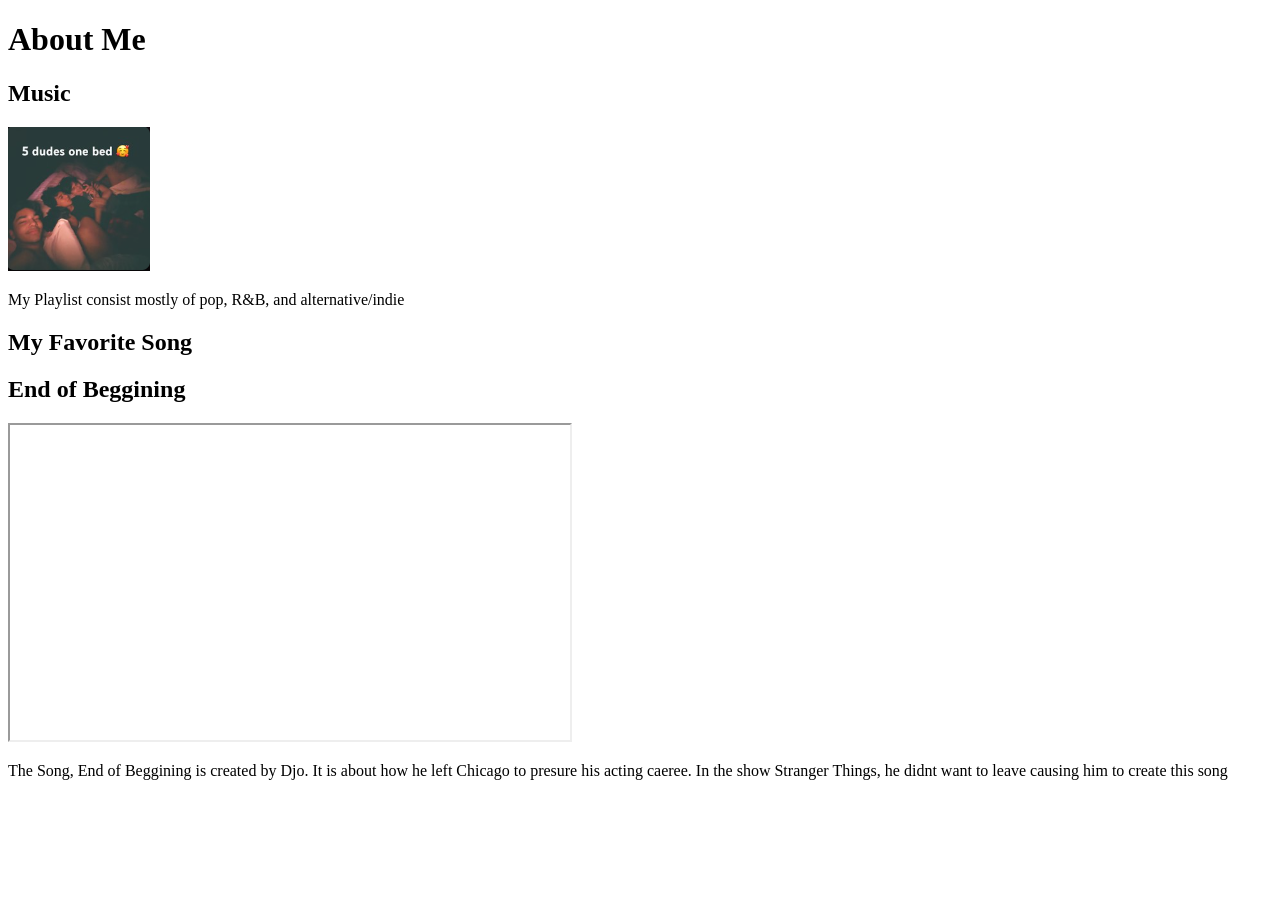
==== About_Me_Page.html @ 89c7ba73 "added music to website" ====
<!DOCTYPE html>
<html lang="en">
<head><link rel="stylesheet" href="style.css">

    <meta charset="UTF-8">
    <meta name="viewport" content="width=device-width, initial-scale=1.0">
    <title>About Me</title>
</head>
<main>
<secttion>
<body>
    <h1>About Me</h1>
    
</body>
</section>
<section>
    <h2>Music</h2>
    <img src="Screenshot 2026-10-02 101836.png" alt="Team picture, with friends">
    <p>My Playlist consist mostly of pop, R&B, and alternative/indie</p>
    <h2>My Favorite Song</h2>
    <h2>End of Beggining</h2>
<iframe width="560" height="315"
 src="https://www.youtube.com/embed/B3Z4XGAxJB0?si=U_9-U2dTEBiKfl_r"
  title="YouTube video player" 
  autoplay; encrypted-media;  picture-in-picture;  allowfullscreen></iframe>
  <p>The Song, End of Beggining is created by Djo. It is about how he left Chicago to presure his acting caeree. In the show Stranger Things, he didnt want to leave causing him to create this song</p>
</section>
</main>

</html>
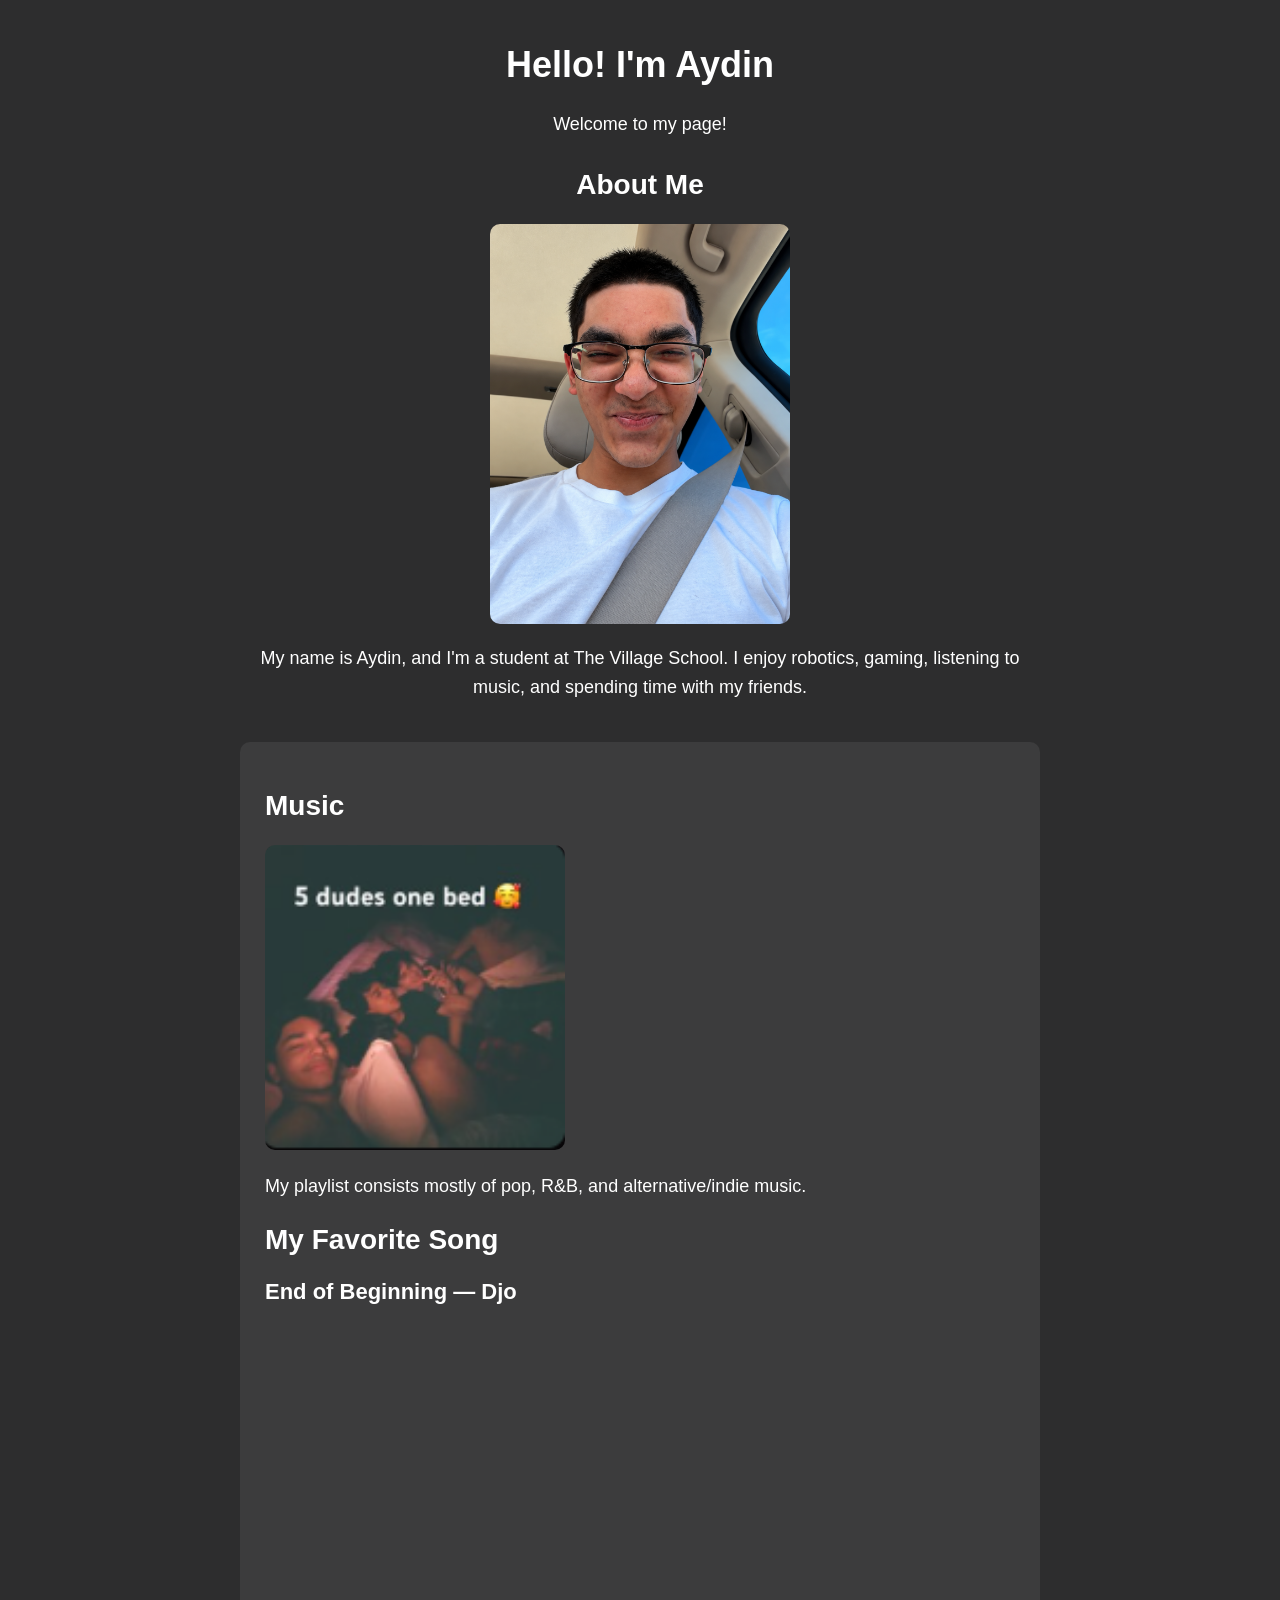
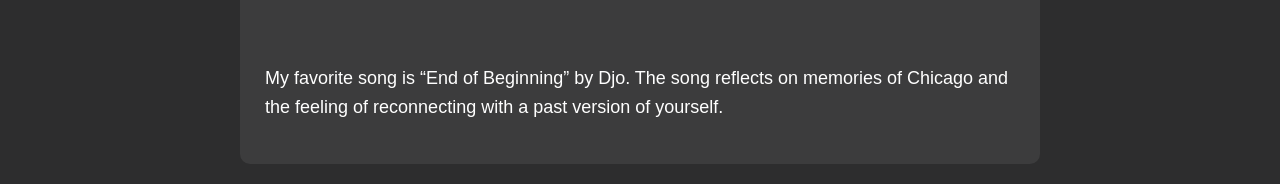
==== commit f5954b91: "Updated website" ====
--- a/About_Me_Page.html
+++ b/About_Me_Page.html
@@ -1,30 +1,58 @@
 <!DOCTYPE html>
 <html lang="en">
-<head><link rel="stylesheet" href="style.css">
-
+<head>
     <meta charset="UTF-8">
     <meta name="viewport" content="width=device-width, initial-scale=1.0">
+    <link rel="stylesheet" href="style.css">
     <title>About Me</title>
 </head>
-<main>
-<secttion>
+
 <body>
-    <h1>About Me</h1>
-    
+    <header>
+        <h1>Hello! I'm Aydin</h1>
+        <p>Welcome to my page!</p>
+    </header>
+
+    <main>
+        <section class="about-me">
+            <h2>About Me</h2>
+            <img src="Natural car portrait with glasses.png"
+                 alt="A portrait of me wearing glasses"
+                 width="300">
+
+            <p>
+                My name is Aydin, and I'm a student at The Village School.
+                I enjoy robotics, gaming, listening to music, and spending
+                time with my friends.
+            </p>
+        </section>
+
+        <section class="music">
+            <h2>Music</h2>
+            <img src="Screenshot 2026-10-02 101836.png"
+                 alt="My music playlist"
+                 width="300">
+
+            <p>My playlist consists mostly of pop, R&B, and alternative/indie music.</p>
+
+            <h2>My Favorite Song</h2>
+            <h3>End of Beginning — Djo</h3>
+
+            <iframe
+                width="560"
+                height="315"
+                src="https://www.youtube.com/embed/B3Z4XGAxJB0"
+                title="End of Beginning by Djo"
+                allow="autoplay; encrypted-media; picture-in-picture"
+                allowfullscreen>
+            </iframe>
+
+            <p>
+                My favorite song is “End of Beginning” by Djo.
+                The song reflects on memories of Chicago and the feeling
+                of reconnecting with a past version of yourself.
+            </p>
+        </section>
+    </main>
 </body>
-</section>
-<section>
-    <h2>Music</h2>
-    <img src="Screenshot 2026-10-02 101836.png" alt="Team picture, with friends">
-    <p>My Playlist consist mostly of pop, R&B, and alternative/indie</p>
-    <h2>My Favorite Song</h2>
-    <h2>End of Beggining</h2>
-<iframe width="560" height="315"
- src="https://www.youtube.com/embed/B3Z4XGAxJB0?si=U_9-U2dTEBiKfl_r"
-  title="YouTube video player" 
-  autoplay; encrypted-media;  picture-in-picture;  allowfullscreen></iframe>
-  <p>The Song, End of Beggining is created by Djo. It is about how he left Chicago to presure his acting caeree. In the show Stranger Things, he didnt want to leave causing him to create this song</p>
-</section>
-</main>
-
 </html>
--- a/style.css
+++ b/style.css
@@ -0,0 +1,62 @@
+body {
+    background-color: #2d2d2e;
+    color: white;
+    font-family: Arial, sans-serif;
+    margin: 0;
+    padding: 20px;
+}
+
+header {
+    text-align: center;
+    margin-bottom: 30px;
+}
+
+main {
+    max-width: 800px;
+    margin: 0 auto;
+}
+
+.about-me {
+    text-align: center;
+    margin-bottom: 40px;
+}
+
+.about-me img {
+    display: block;
+    margin: 20px auto;
+}
+
+.music {
+    background-color: #3c3c3d;
+    text-align: left;
+    padding: 25px;
+    border-radius: 10px;
+}
+
+h1 {
+    font-size: 36px;
+}
+
+h2 {
+    font-size: 28px;
+}
+
+h3 {
+    font-size: 22px;
+}
+
+p {
+    font-size: 18px;
+    line-height: 1.6;
+}
+
+img {
+    max-width: 100%;
+    height: auto;
+    border-radius: 10px;
+}
+
+iframe {
+    max-width: 100%;
+    border: none;
+}
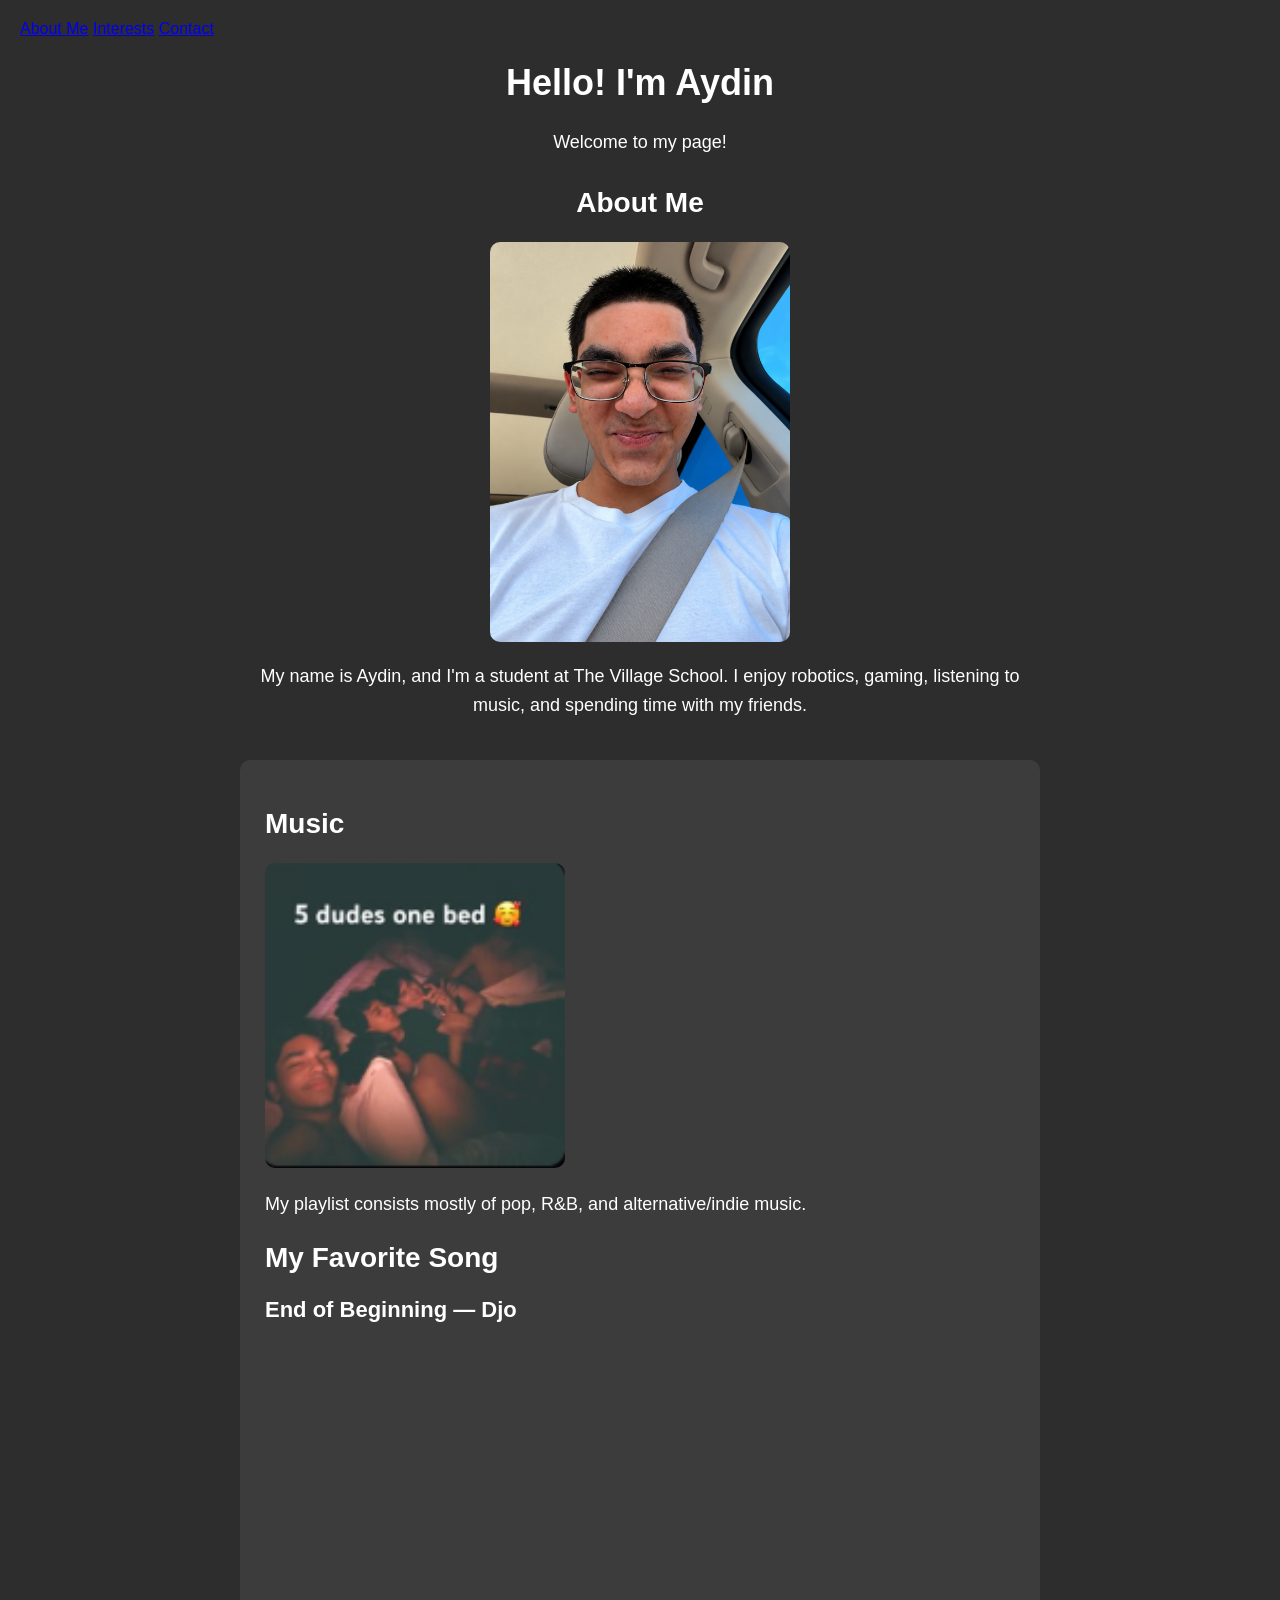
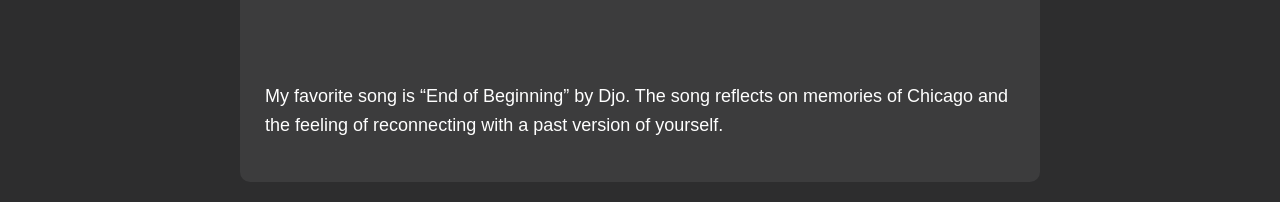
==== commit 77c0a7ad: "Update interest and contact pages" ====
--- a/About_Me_Page.html
+++ b/About_Me_Page.html
@@ -8,6 +8,12 @@
 </head>
 
 <body>
+    <!-- Links to my website pages -->
+<div class="navigation">
+    <a href="About_Me_Page.html">About Me</a>
+    <a href="Intrest.html">Interests</a>
+    <a href="contact.html">Contact</a>
+</div>
     <header>
         <h1>Hello! I'm Aydin</h1>
         <p>Welcome to my page!</p>
@@ -17,7 +23,7 @@
         <section class="about-me">
             <h2>About Me</h2>
             <img src="Natural car portrait with glasses.png"
-                 alt="A portrait of me wearing glasses"
+                 alt="A portrait of me wearing glasses, with buzz cut making kissy face"
                  width="300">
 
             <p>
